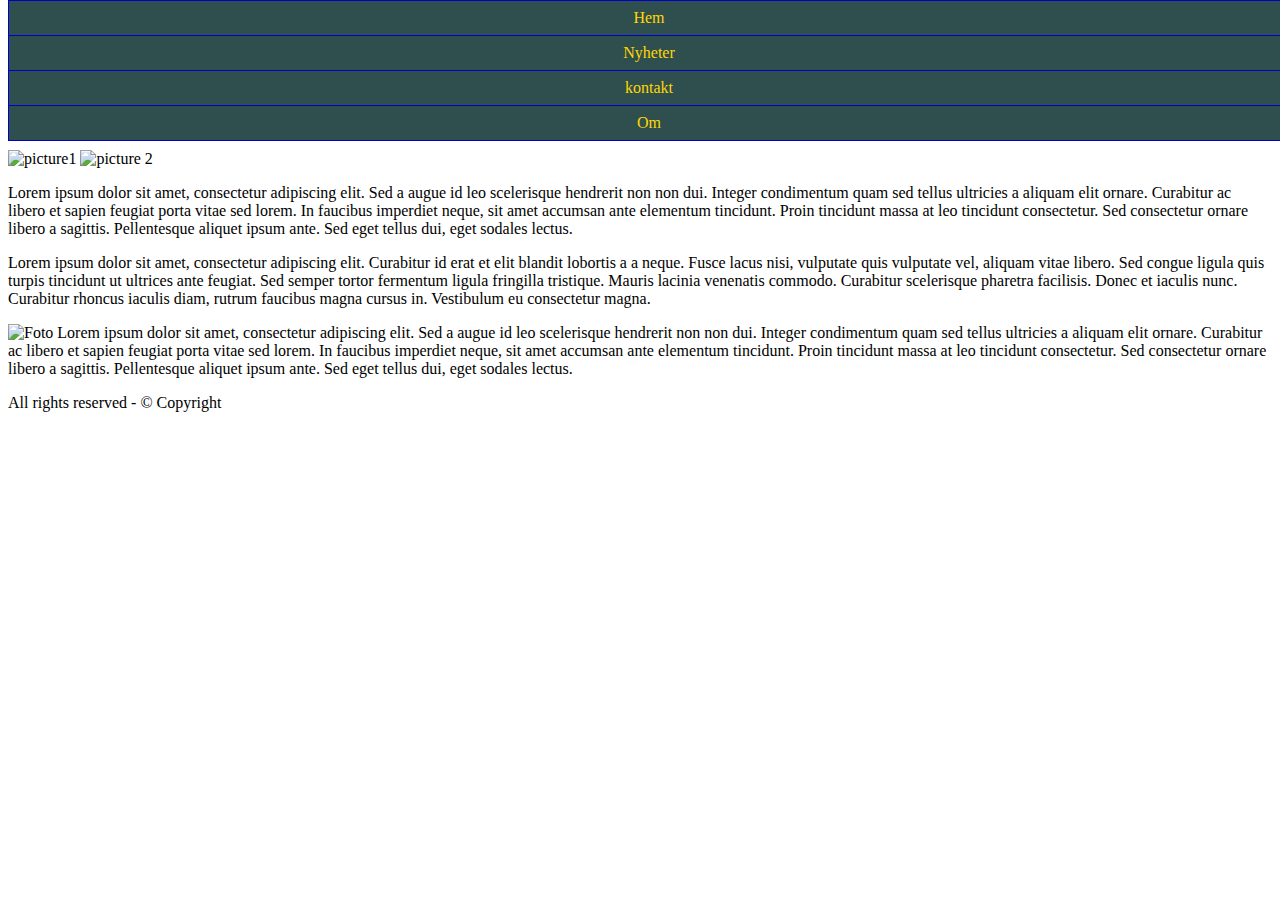
==== index.html @ 2eeb3313 "Update index.html" ====
<!DOCTYPE html> <head>

    <title>Exempel 1 navigation bar</title>
    
    <meta charset = "utf-8" />
    
    <link href = "navigation.css" rel="stylesheet" type="text/css" />
    
    </head>
    
    <body>
    
    <!--wrapper börjar-->
    
    <div class="wrapper">
    
    <header class="header">
    
    <h1>Min första hemsida</h1>
    
    </header>
    
    <header class="mainmenu">
    
    <ul>
    
    <li><a href="home.html">Hem</a></li>
    
    <li><a href="news.html">Nyheter</a></li>
    
    <li><a href="contacts.html">kontakt</a></li>
    
    <li><a href="about.html">Om</a></li>
    
    </ul>
    
    </header>
    
    <div class="wrapper_2col">
    
    <div class="leftcol">
    
    <p>
    
    Lorem ipsum dolor sit amet, consectetur adipiscing elit. Curabitur id erat
    
    et elit blandit lobortis a a neque. Fusce lacus nisi, vulputate quis vulputate
    
    vel, aliquam vitae libero. Sed congue ligula quis turpis tincidunt ut
    
    ultrices ante feugiat. Sed semper tortor fermentum ligula fringilla tristique.
    
    Mauris lacinia venenatis commodo. Curabitur scelerisque pharetra facilisis.
    
    Donec et iaculis nunc. Curabitur rhoncus iaculis diam, rutrum faucibus
    
    magna cursus in. Vestibulum eu consectetur magna.
    
    </p>
    <img src="/img/dylan-scarsone-apexpixel-fHT_N6eDzVc-unsplash.jpg" alt="picture1"/>
    <img src="dylan-scarsone-apexpixel-rSAt_ANN_Sg-unsplash" alt="picture 2"/>
    <p>
    
    Lorem ipsum dolor sit amet, consectetur adipiscing elit. Sed a augue id
    
    leo scelerisque hendrerit non non dui. Integer condimentum quam sed tellus
    
    ultricies a aliquam elit ornare. Curabitur ac libero et sapien feugiat
    
    porta vitae sed lorem. In faucibus imperdiet neque, sit amet accumsan
    
    ante elementum tincidunt. Proin tincidunt massa at leo tincidunt consectetur.
    
    Sed consectetur ornare libero a sagittis. Pellentesque aliquet ipsum ante.
    
    Sed eget tellus dui, eget sodales lectus.
    
    </p>
    
    </div><!--leftcol slutar-->
    
    <div class="rightcol">
    
    <p>
    
    Lorem ipsum dolor sit amet, consectetur adipiscing elit. Curabitur id erat
    
    et elit blandit lobortis a a neque. Fusce lacus nisi, vulputate quis vulputate
    
    vel, aliquam vitae libero. Sed congue ligula quis turpis tincidunt ut
    
    ultrices ante feugiat. Sed semper tortor fermentum ligula fringilla tristique.
    
    Mauris lacinia venenatis commodo. Curabitur scelerisque pharetra facilisis.
    
    Donec et iaculis nunc. Curabitur rhoncus iaculis diam, rutrum faucibus
    
    magna cursus in. Vestibulum eu consectetur magna.
    
    </p>
    
    <p><img src="img/andreas.jpg" height="300" width="201" alt="Foto" />
    
    Lorem ipsum dolor sit amet, consectetur adipiscing elit. Sed a augue id
    
    leo scelerisque hendrerit non non dui. Integer condimentum quam sed tellus
    
    ultricies a aliquam elit ornare. Curabitur ac libero et sapien feugiat
    
    porta vitae sed lorem. In faucibus imperdiet neque, sit amet accumsan
    
    ante elementum tincidunt. Proin tincidunt massa at leo tincidunt consectetur.
    
    Sed consectetur ornare libero a sagittis. Pellentesque aliquet ipsum ante.
    
    Sed eget tellus dui, eget sodales lectus.
    
    </p>
    
    <div class="push"></div>
    
    </div><!--rightcol slutar-->
    
    </div><!--wrapper2col slutar-->
    
    <footer class="footer">
    
    <p>All rights reserved - &#169; Copyright</p>
    
    </footer>
    
    </div><!--wrapper slutar-->
    
    </body>
    </html>
---- navigation.css ----
ul{
    list-style-type: none;
    margin:0 ;
    padding: 0;
    width: 200px;
    background-color: darkslategray;
    border: 1px solid mediumblue;
}
li a{
    display: block;
    color:gold;
    padding: 8px 16px;
    text-decoration: indigo;
}
li{
    text-align: center;
    border-bottom: 1px solid mediumblue;
}
li:last-child{
    border-bottom: none;
}
li a :hover{
    background-color: mediumblue;
    color: mediumorchid;
}
ul {position: fixed; top: 0; width: 100%;}
ul.topnav {
    list-style-type: none;
    margin: 0;
    padding: 0;
    overflow: hidden;
    background-color: #333;
  }
  
  ul.topnav li {float: left;}
  
  ul.topnav li a {
    display: block;
    color: white;
    text-align: center;
    padding: 14px 16px;
    text-decoration: none;
  }
  
  ul.topnav li a:hover:not(.active) {background-color: #111;}
  
  ul.topnav li a.active {background-color: #4CAF50;}
  
  ul.topnav li.right {float: right;}
  
  @media screen and (max-width: 600px) {
    ul.topnav li.right, 
    ul.topnav li {float: none;}
  }
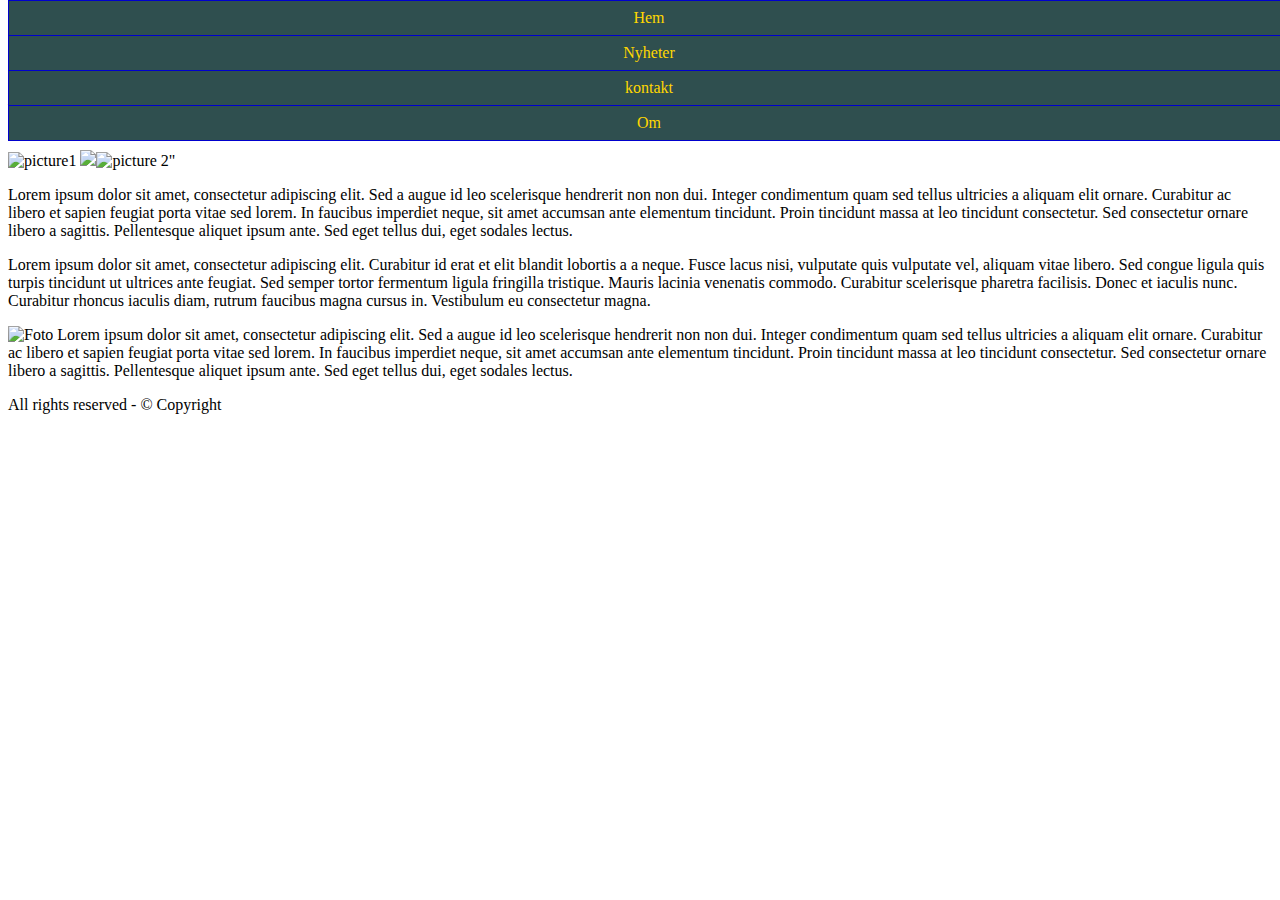
==== commit d9a8f186: "Update index.html" ====
--- a/index.html
+++ b/index.html
@@ -57,8 +57,8 @@
     magna cursus in. Vestibulum eu consectetur magna.
     
     </p>
-    <img src="/img/dylan-scarsone-apexpixel-fHT_N6eDzVc-unsplash.jpg" alt="picture1"/>
-    <img src="dylan-scarsone-apexpixel-rSAt_ANN_Sg-unsplash" alt="picture 2"/>
+    <img src="/img/dylan-scarsone-apexpixel-fHT_N6eDzVc-unsplash" alt="picture1"/>
+    <img src="<a href="https://ibb.co/8NRQnWM"><img src="https://i.ibb.co/JmbSWfn/dylan-scarsone-apexpixel-r-SAt-ANN-Sg-unsplash.jpg" alt="picture 2" border="0"></a>"
     <p>
     
     Lorem ipsum dolor sit amet, consectetur adipiscing elit. Sed a augue id
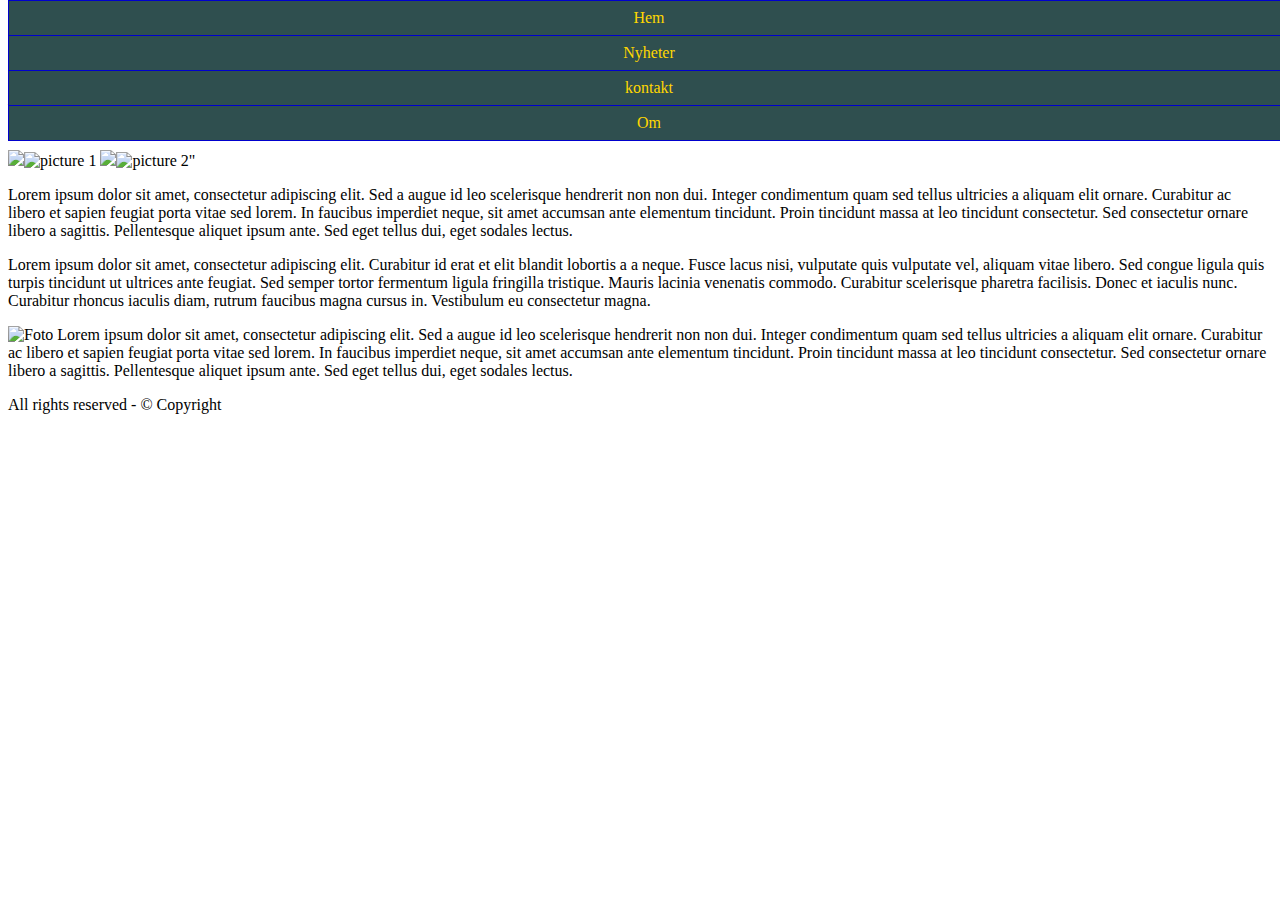
==== commit 0d0af451: "Update index.html" ====
--- a/index.html
+++ b/index.html
@@ -57,7 +57,7 @@
     magna cursus in. Vestibulum eu consectetur magna.
     
     </p>
-    <img src="/img/dylan-scarsone-apexpixel-fHT_N6eDzVc-unsplash" alt="picture1"/>
+    <img src="<a href="https://ibb.co/PTNPjJ4"><img src="https://i.ibb.co/wJRPg8C/dylan-scarsone-apexpixel-f-HT-N6e-Dz-Vc-unsplash.jpg" alt="picture 1" border="0"></a>
     <img src="<a href="https://ibb.co/8NRQnWM"><img src="https://i.ibb.co/JmbSWfn/dylan-scarsone-apexpixel-r-SAt-ANN-Sg-unsplash.jpg" alt="picture 2" border="0"></a>"
     <p>
     
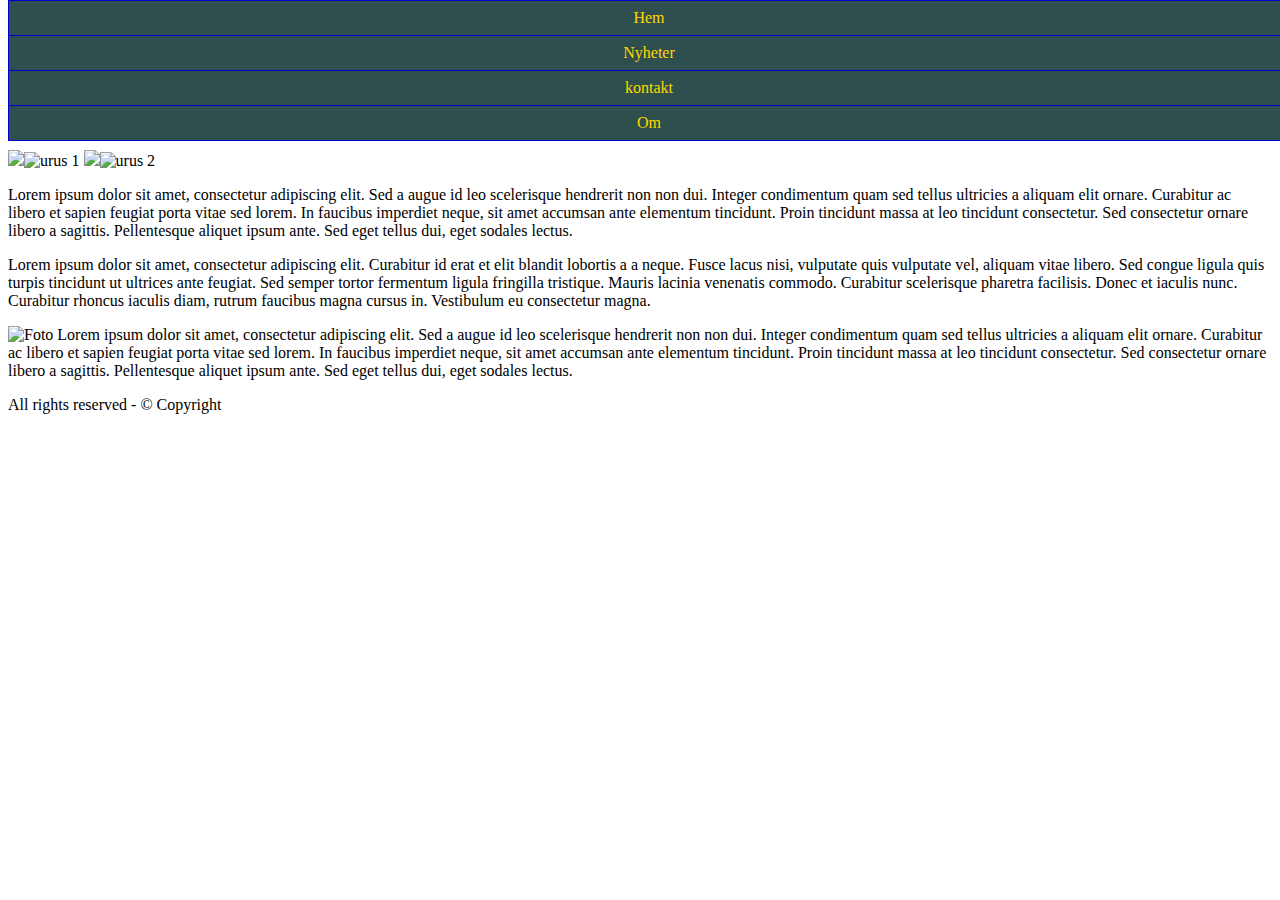
==== commit 803420ed: "Update index.html" ====
--- a/index.html
+++ b/index.html
@@ -57,8 +57,8 @@
     magna cursus in. Vestibulum eu consectetur magna.
     
     </p>
-    <img src="<a href="https://ibb.co/PTNPjJ4"><img src="https://i.ibb.co/wJRPg8C/dylan-scarsone-apexpixel-f-HT-N6e-Dz-Vc-unsplash.jpg" alt="picture 1" border="0"></a>
-    <img src="<a href="https://ibb.co/8NRQnWM"><img src="https://i.ibb.co/JmbSWfn/dylan-scarsone-apexpixel-r-SAt-ANN-Sg-unsplash.jpg" alt="picture 2" border="0"></a>"
+    <img src="<a href="https://ibb.co/PDSPPWZ"><img src="https://i.ibb.co/cYmZZ8c/dylan-scarsone-apexpixel-f-HT-N6e-Dz-Vc-unsplash-1.jpg" alt="urus 1" border="0"></a>
+    <img src=<a href="https://ibb.co/w74cpW1"><img src="https://i.ibb.co/r3Hd56J/dylan-scarsone-apexpixel-r-SAt-ANN-Sg-unsplash-1.jpg" alt="urus 2" border="0"></a>
     <p>
     
     Lorem ipsum dolor sit amet, consectetur adipiscing elit. Sed a augue id
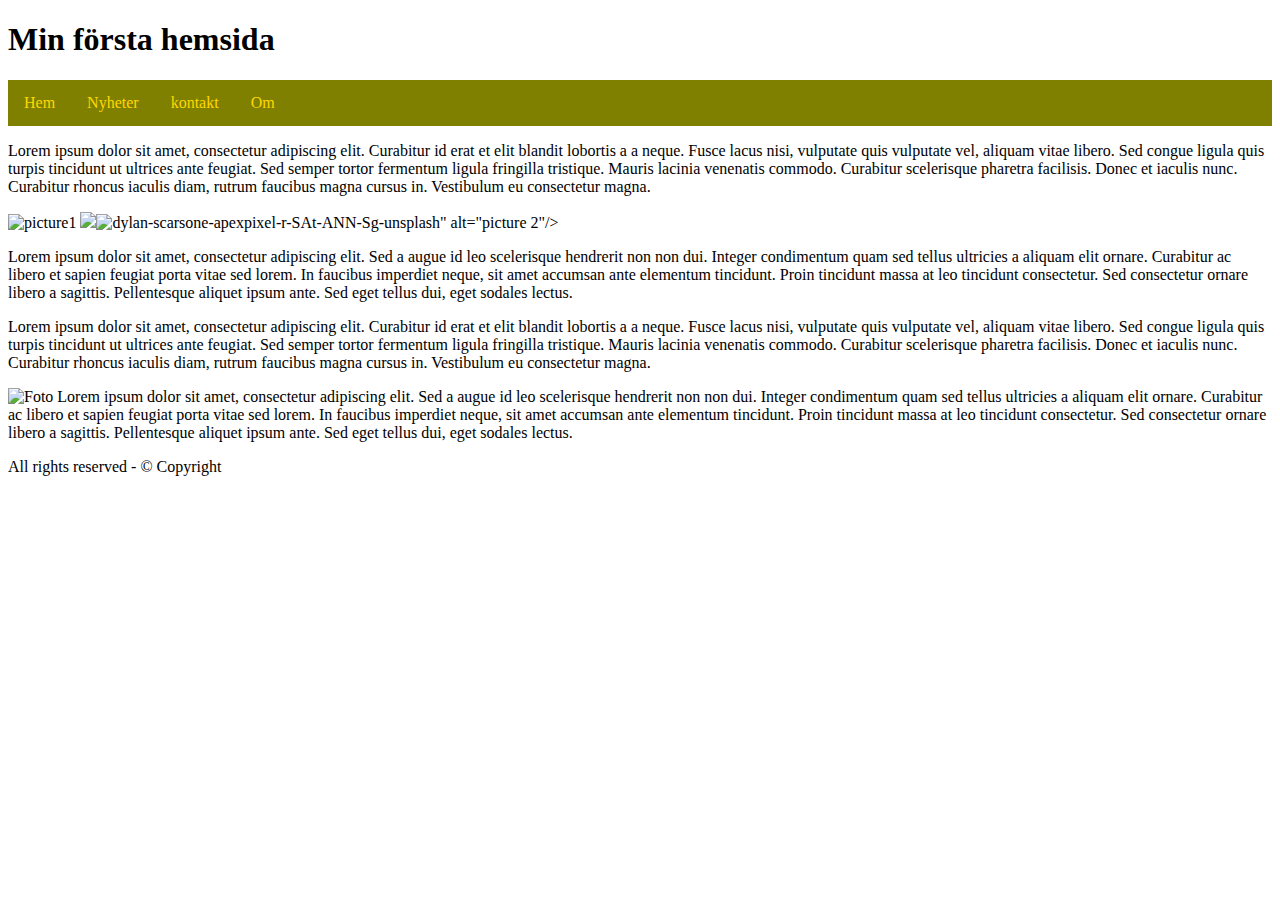
==== commit 96b6f975: "Add files via upload" ====
--- a/index.html
+++ b/index.html
@@ -22,7 +22,7 @@
     
     <header class="mainmenu">
     
-    <ul>
+    <ul class="navbar">
     
     <li><a href="home.html">Hem</a></li>
     
@@ -57,8 +57,8 @@
     magna cursus in. Vestibulum eu consectetur magna.
     
     </p>
-    <img src="<a href="https://ibb.co/PDSPPWZ"><img src="https://i.ibb.co/cYmZZ8c/dylan-scarsone-apexpixel-f-HT-N6e-Dz-Vc-unsplash-1.jpg" alt="urus 1" border="0"></a>
-    <img src=<a href="https://ibb.co/w74cpW1"><img src="https://i.ibb.co/r3Hd56J/dylan-scarsone-apexpixel-r-SAt-ANN-Sg-unsplash-1.jpg" alt="urus 2" border="0"></a>
+    <img src="/img/dylan-scarsone-apexpixel-fHT_N6eDzVc-unsplash.jpg" alt="picture1"/>
+    <img src="<a href="https://ibb.co/8NRQnWM"><img src="https://i.ibb.co/JmbSWfn/dylan-scarsone-apexpixel-r-SAt-ANN-Sg-unsplash.jpg" alt="dylan-scarsone-apexpixel-r-SAt-ANN-Sg-unsplash" border="0"></a>" alt="picture 2"/>
     <p>
     
     Lorem ipsum dolor sit amet, consectetur adipiscing elit. Sed a augue id
@@ -132,4 +132,4 @@
     </div><!--wrapper slutar-->
     
     </body>
-    </html>
+    </html>--- a/navigation.css
+++ b/navigation.css
@@ -1,54 +1,19 @@
-ul{
+.navbar{
     list-style-type: none;
     margin:0 ;
     padding: 0;
-    width: 200px;
-    background-color: darkslategray;
-    border: 1px solid mediumblue;
+    overflow: hidden;
+    background-color: olive;
 }
-li a{
+.navbar li{
+    float: left;
+}
+.navbar li a{
     display: block;
     color:gold;
-    padding: 8px 16px;
+    padding: 14px 16px;
     text-decoration: indigo;
 }
-li{
-    text-align: center;
-    border-bottom: 1px solid mediumblue;
+.navbar li a :hover{
+    background-color: mediumblue;
 }
-li:last-child{
-    border-bottom: none;
-}
-li a :hover{
-    background-color: mediumblue;
-    color: mediumorchid;
-}
-ul {position: fixed; top: 0; width: 100%;}
-ul.topnav {
-    list-style-type: none;
-    margin: 0;
-    padding: 0;
-    overflow: hidden;
-    background-color: #333;
-  }
-  
-  ul.topnav li {float: left;}
-  
-  ul.topnav li a {
-    display: block;
-    color: white;
-    text-align: center;
-    padding: 14px 16px;
-    text-decoration: none;
-  }
-  
-  ul.topnav li a:hover:not(.active) {background-color: #111;}
-  
-  ul.topnav li a.active {background-color: #4CAF50;}
-  
-  ul.topnav li.right {float: right;}
-  
-  @media screen and (max-width: 600px) {
-    ul.topnav li.right, 
-    ul.topnav li {float: none;}
-  }
